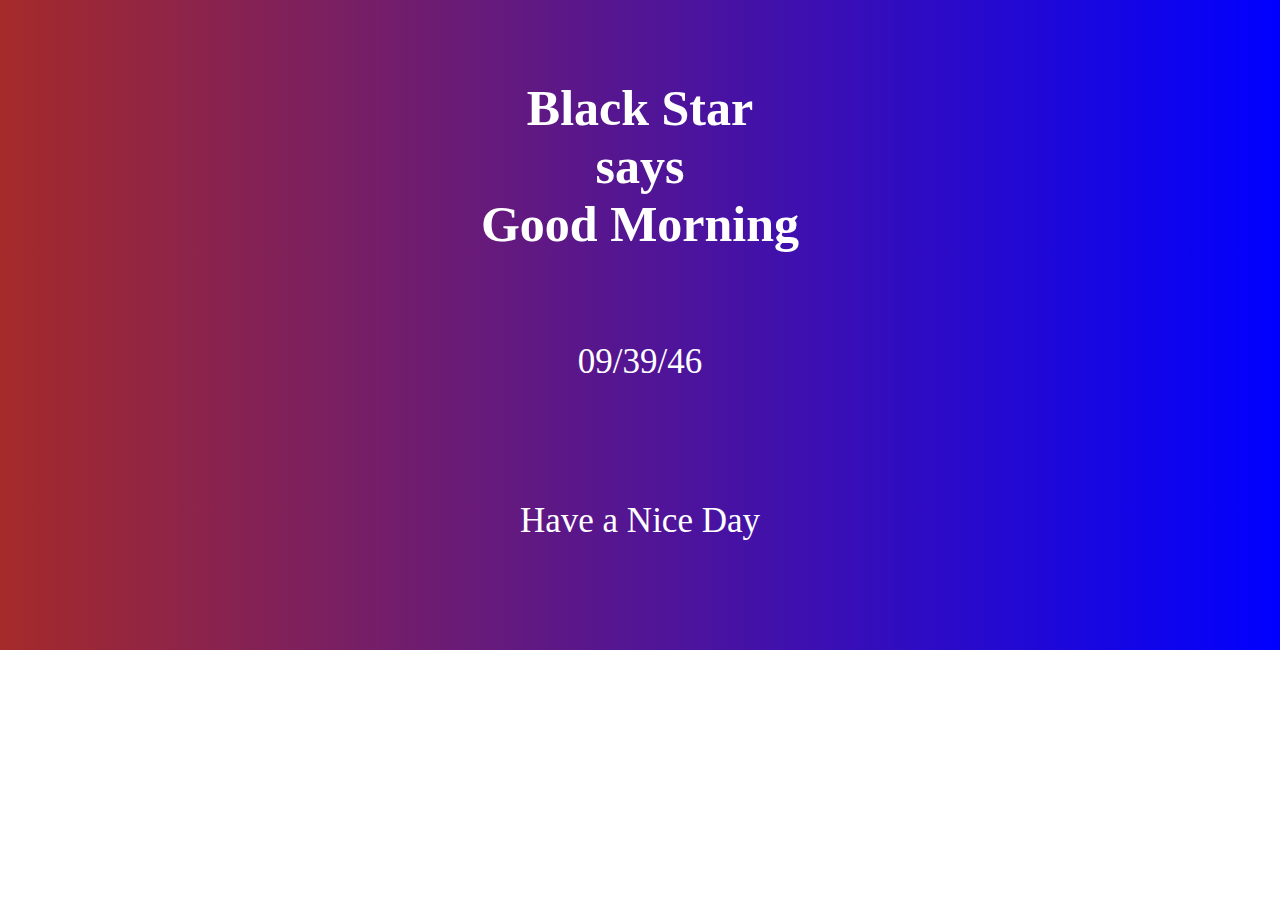
==== index.html @ df6c6913 "Rename morning.html to index.html" ====
<!DOCTYPE html>
<html lang="en">
<head>
    <meta charset="UTF-8">
    <meta http-equiv="X-UA-Compatible" content="IE=edge">
    <meta name="viewport" content="width=device-width, initial-scale=1.0">
    <title>Good Morning</title>
    <link rel="stylesheet" href="greeting.css">
</head>
<body>
    <div class="greet">
    <h1 id="salut">Black Star <br> says <br> Good <span id="good">Morning</span></h1>
    <p id="time">20.37.34</p>
    <p id="txt">Have a Nice Day</p>
</div>
</body>
<script src="greeting.js"></script>
</html>
---- greeting.css ----
*{
    padding: 0%;
    margin: 0%;

}

.greet{
    display: grid;
    place-items:  center;
    color: white;
    font-size: 25px;
    text-align: center;
    height : 650px;
    background-image: linear-gradient(to right, brown, blue);
}
p{
    margin-top: -100px;
    font-size: 35px;
}
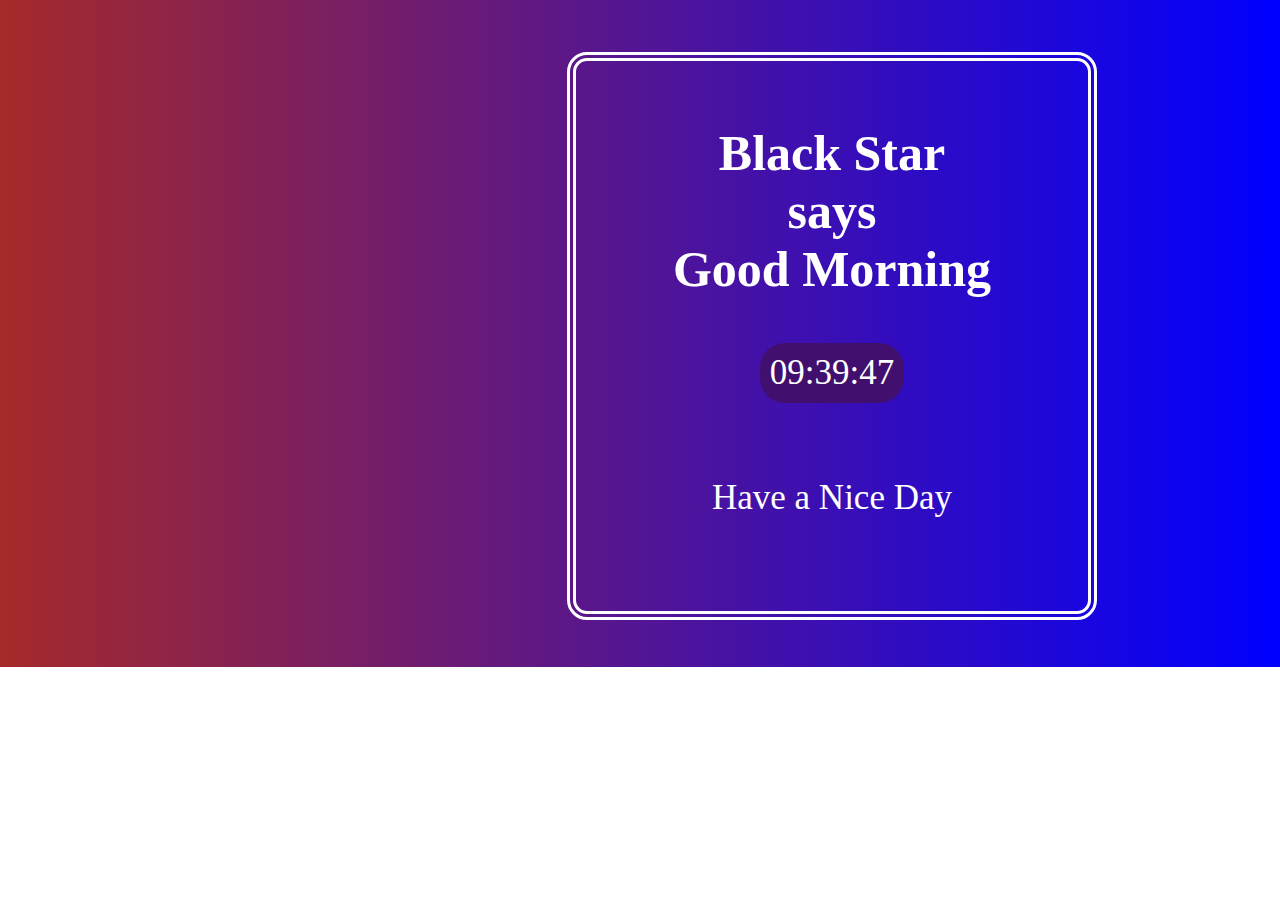
==== commit 19e1370a: "Rename morning.html to index.html" ====
--- a/index.html
+++ b/index.html
@@ -1,18 +1,23 @@
 <!DOCTYPE html>
 <html lang="en">
+
 <head>
     <meta charset="UTF-8">
     <meta http-equiv="X-UA-Compatible" content="IE=edge">
     <meta name="viewport" content="width=device-width, initial-scale=1.0">
-    <title>Good Morning</title>
+    <title>Star Greeting</title>
     <link rel="stylesheet" href="greeting.css">
 </head>
+
 <body>
-    <div class="greet">
-    <h1 id="salut">Black Star <br> says <br> Good <span id="good">Morning</span></h1>
-    <p id="time">20.37.34</p>
-    <p id="txt">Have a Nice Day</p>
-</div>
+    <main>
+        <div class="greet">
+            <h1 id="salut">Black Star <br> says <br> Good <span id="good">Morning</span></h1>
+            <p id="time">20.37.34</p>
+            <p id="txt">Have a Nice Day</p>
+        </div>
+    </main>
 </body>
 <script src="greeting.js"></script>
+
 </html>
--- a/greeting.css
+++ b/greeting.css
@@ -1,19 +1,58 @@
-*{
+* {
     padding: 0%;
     margin: 0%;
 
 }
 
-.greet{
+main {
+    background-image: linear-gradient(to right, brown, blue);
+    color: white;
+    height: 665px;
+    padding-top: 2px;
+}
+
+.greet {
+    border-radius: 20px;
+    width: 40%;
     display: grid;
-    place-items:  center;
-    color: white;
+    margin-top: 50px;
+    margin-left: 30%;
+    place-items: center;
+    place-self: center;
     font-size: 25px;
     text-align: center;
-    height : 650px;
-    background-image: linear-gradient(to right, brown, blue);
+    height: 550px;
+    font-family: cursive;
+    border: 9px double white;
+
 }
-p{
+
+p {
     margin-top: -100px;
     font-size: 35px;
+}
+
+#time {
+    padding: 10px;
+    border-radius: 25px;
+    background-color: rgb(65, 16, 110);
+}
+
+#time:hover {
+    background-color: brown;
+    transition: ease-in-out 0.6s;
+}
+
+@media only screen and (max-width:460px) {
+    main {
+        height: 800px;
+        background-size: cover;
+    }
+
+    .greet {
+        margin: 0%;
+        margin-top: 80px;
+        margin-left: 2%;
+        width: 90%;
+    }
 }